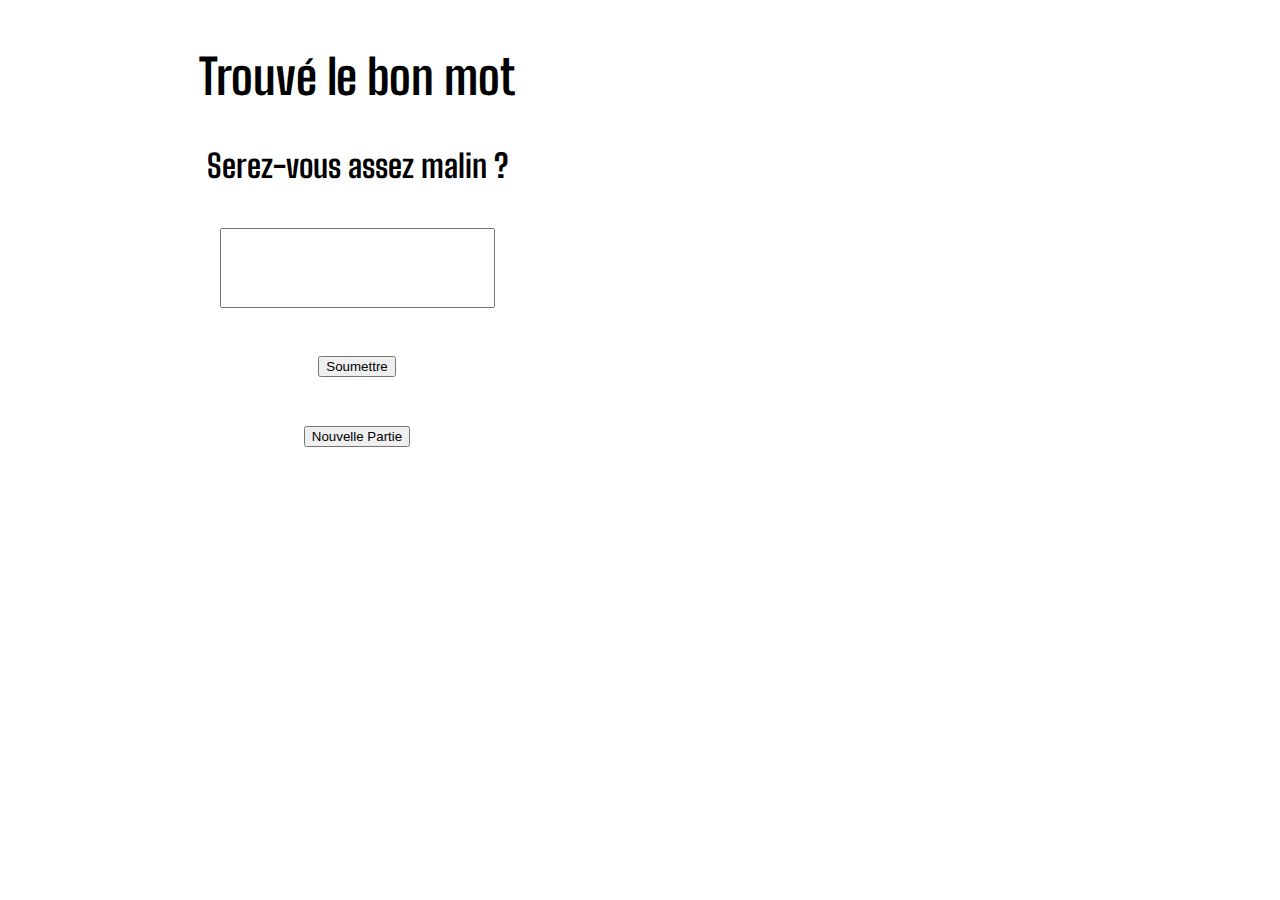
==== index2.html @ 441f40a4 "version 2 avec graph" ====
<!DOCTYPE html>
<html lang="en">

<head>
    <meta charset="UTF-8">
    <meta name="viewport" content="width=device-width, initial-scale=1.0">
    <meta http-equiv="X-UA-Compatible" content="ie=edge">
    <link rel="stylesheet" href="style2.css">
    <title>Document</title>
</head>

<body>
    <div id="pendu">
        <div id="interface">
            <h2>Trouvé le bon mot</h2>
            <h4 id="echange">Serez-vous assez malin ?</h4>
            <div id="mot" style="text-align: center;">
            </div>
            <div id="ui" style="text-align: center;margin:20px 0px">
                <input type="text" maxlength=1 size=5 id="userLetter" style="text-align: center;font-size:2em;">
                <p><button id="send">Soumettre</button></p>
                <p><button id="renew">Nouvelle Partie</button></p>
            </div>
        </div>
        <div id="graph" style="position:relative; background-color:#fff;">
            <svg id="Pendu" width="500" height="600" style="left:0"> 
                <g id="potence">
                    <line x1="480" y1="20" x2="480" y2="580" id="pot1" style="display:none;stroke:#000;stroke-width:40px"/>
                    <line x1="500" y1="20" x2="200" y2="20" id="pot2" style="display:none;stroke:#000;stroke-width:25px"/>
                    <line x1="200" y1="7.5" x2="200" y2="80" id="pot3" style="display:none;stroke:#000;stroke-width:25px"/>
                </g>
                <g id="android" transform="translate(30,20)">
                    <g id="head" style="display:none">
                    <path d="M100,120 C100,35 250,35 250,120z" fill="#91e631"/>
                    <circle cx="150" cy="90" r="7" fill="#fff" />
                    <circle cx="200" cy="90" r="7" fill="#fff" />                
                    </g>
                    <g id="body" style="display:none">
                    <path d="M100,130 H100,250 V130,260 C250,260 250,280 230,280 H230,120 C120,280 100,280 100,250 z" fill="#91e631" />
                    </g>
                    <g id="leftHand" style="display:none">
                    <path d="M50,130 V130,260 C50,260 50,280 70,280 C70,280 90,280 90,260 V260,150 C90,150 90,130 70,130 C70,130 50,130 50,150z" fill="#91e631" />
                    </g>
                    <g id="rightHand" style="display:none">
                    <path d="M260,130 V130,260 C260,260 260,280 280,280 C280,280 300,280 300,260 V260,150 C300,150 300,130 280,130 C280,130 260,130 260,150z" fill="#91e631" />
                    </g>
                    <g id="leftFeet" style="display:none">
                    <path d="M130,280 V280,320 C130,320 130,340 150,340 C150,340 170,340 170,320 V320,280" fill="#91e631" />
                    </g>
                    <g id="rightFeet" style="display:none">
                        <path d="M180,280 V280,320 C180,320 180,340 200,340 C200,340 220,340 220,320 V320,280" fill="#91e631" />
                    </g>
                    <g id="Anten1" style="display:none">                    
                        <line x1="140" y1="70" x2="120" y2="40" style="stroke:#91e631;stroke-width:5;stroke-linecap:round" />    
                    </g>  
                    <g id="Anten2" style="display:none">                    
                        <line x1="210" y1="70" x2="230" y2="40" style="stroke:#91e631;stroke-width:5;stroke-linecap:round" />  
                    </g>  
                 </g>
            </svg>
        </div>
    </div>
    </div>

    <script src="js/pendu2.js"></script>
</body>

</html5
---- style2.css ----
@import url(https://fonts.googleapis.com/css?family=Big+Shoulders+Text:100,300,regular,500,600,700,800,900);
body {
    text-align: center;
    font-family: "Big Shoulders Text";
    font-size: 2em;
}

#pendu {
    width:100%;
    display: flex;
    flex-direction: row;
    justify-content: space-around;

}

#interface {

    width:50%;
    flex-direction: column;
}

.green {
    fill: #95B60E
}

#mot {
    font-size: 2em;
}

#echange {
    opacity: 1;
    transform: opacity;
    transition: 1s linear;
    -webkit-transition: 1s linear;
    -moz-transition: 1s linear;
    -ms-transition: 1s linear;
    -o-transition: 1s linear;
    -webkit-transform: opacity;
    -moz-transform: opacity;
    -ms-transform: opacity;
    -o-transform: opacity;
}
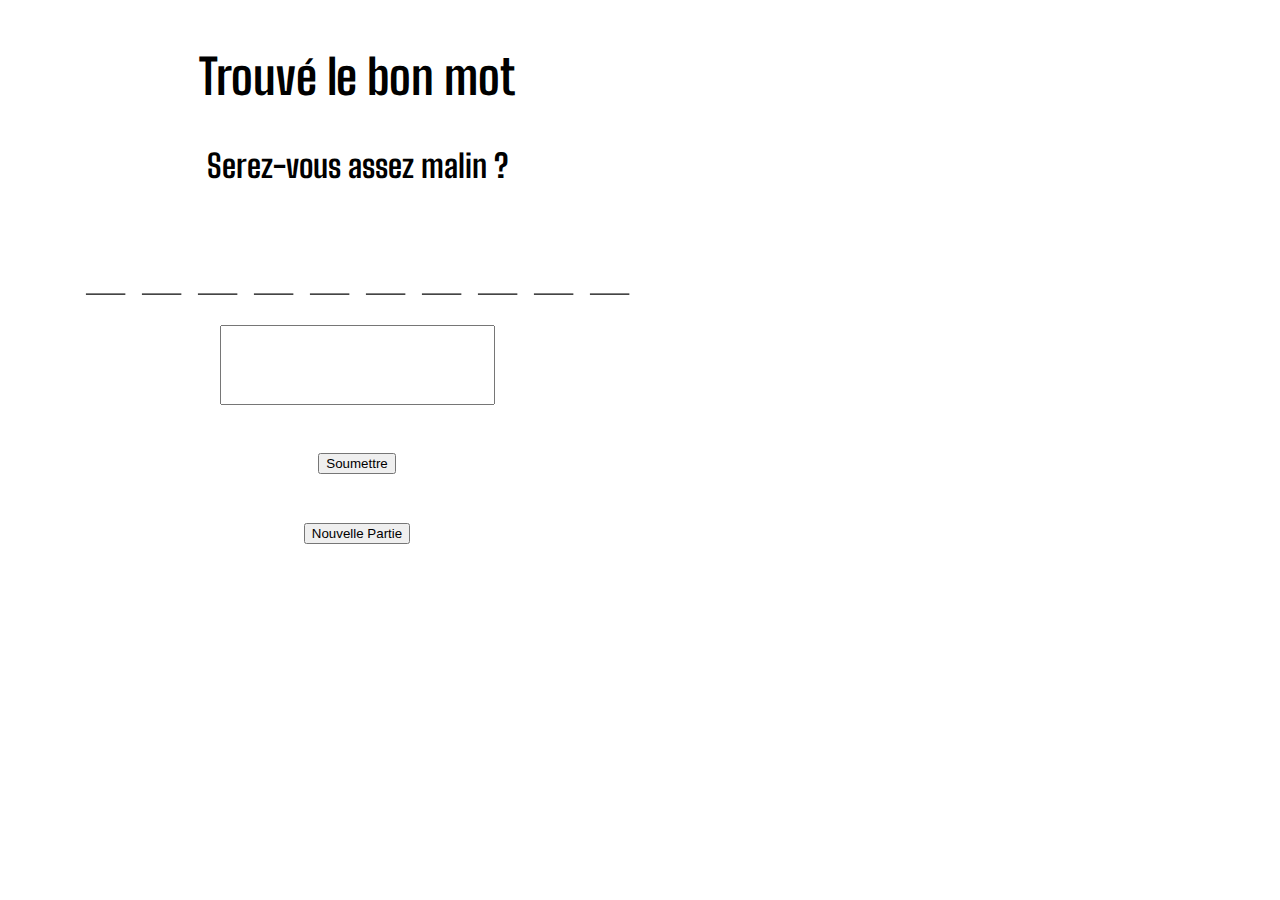
==== commit b72b90ba: "modif chemin script" ====
--- a/index2.html
+++ b/index2.html
@@ -62,7 +62,7 @@
     </div>
     </div>
 
-    <script src="js/pendu2.js"></script>
+    <script src="pendu2.js"></script>
 </body>
 
-</html5+</html5
